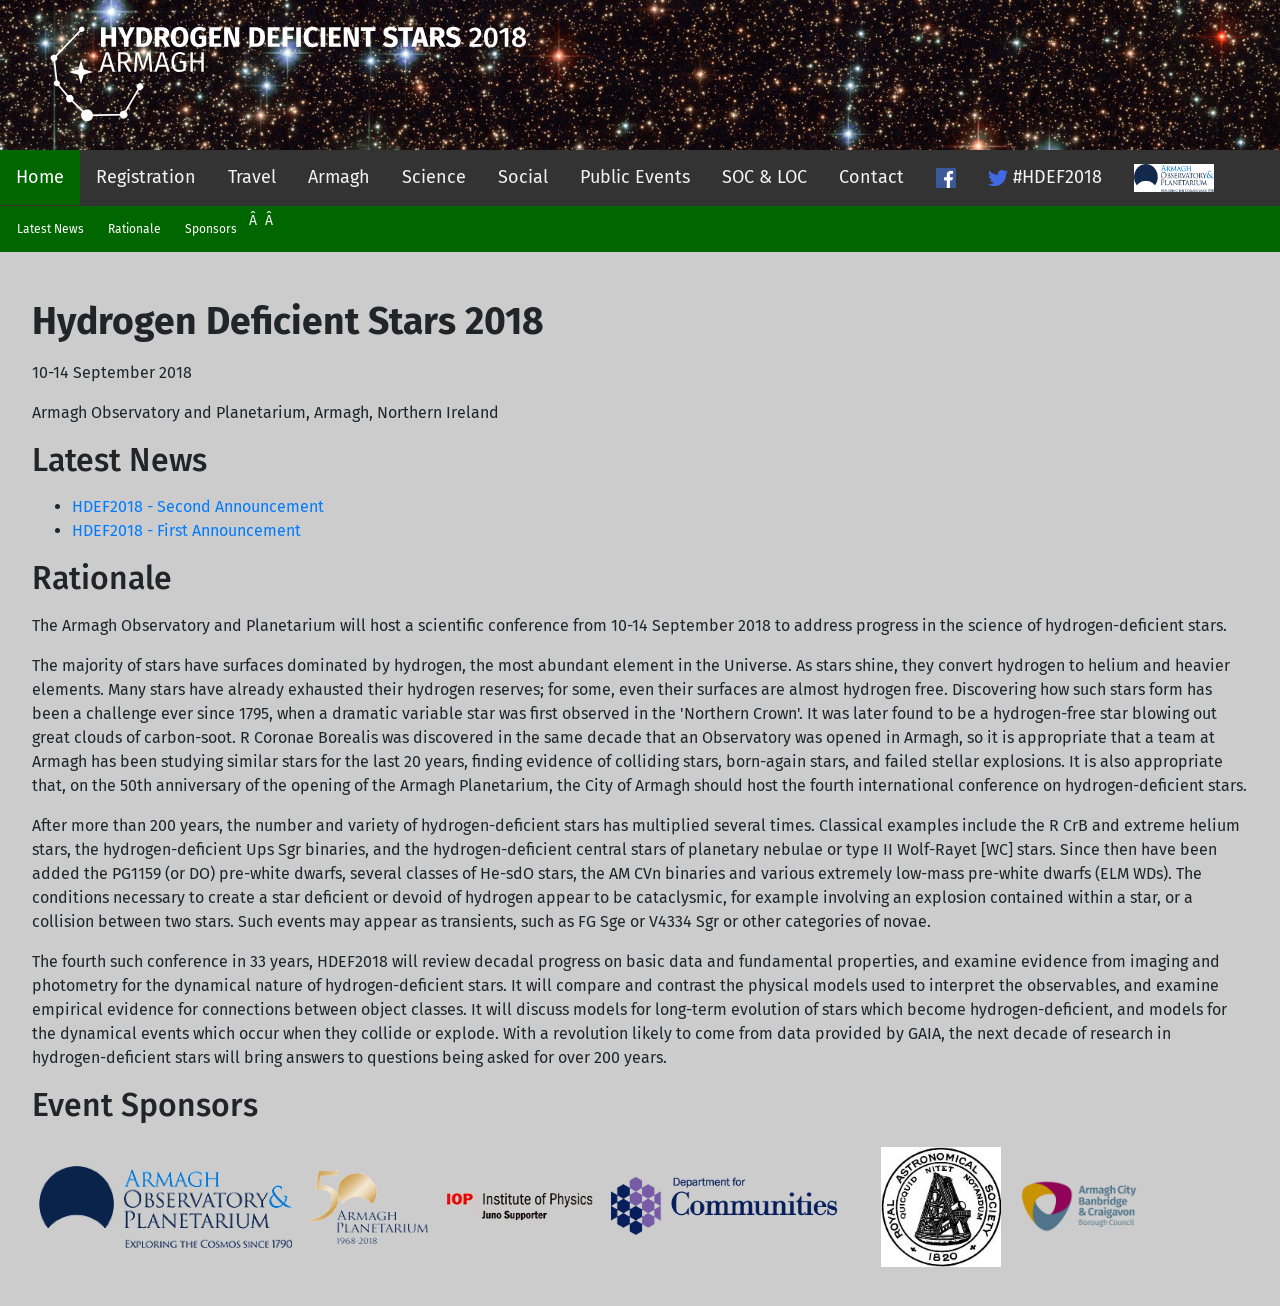
==== index.html @ edde018f "remove registration link" ====
<!DOCTYPE html>
<html lang="en">
<head>
<link rel="stylesheet" href="https://maxcdn.bootstrapcdn.com/bootstrap/4.0.0-beta.2/css/bootstrap.min.css" integrity="sha384-PsH8R72JQ3SOdhVi3uxftmaW6Vc51MKb0q5P2rRUpPvrszuE4W1povHYgTpBfshb" crossorigin="anonymous">
<meta name="viewport" content="width=device-width, initial-scale=1, shrink-to-fit=no">
  <link rel="stylesheet" href="bootstrap-4/css/bootstrap.css">
  <link rel="stylesheet" href="styles.css">
  <link href='https://fonts.googleapis.com/css?family=Fira Sans' rel='stylesheet'>
  <title>HDEF2018 - Hydrogen Deficient Stars 2018</title>
</head>
<body style="background-color:#CCCCCC">
<div class="fixed-bg"><img src="img/hdef2018_long_logo.svg" alt="HDEF2018_logo" style="width:99%;max-width:600px;height:130px"></div>
<!-- <div><img src="img/sag.jpeg"alt="Banner Image "id="banner" style="width: 100%;  background-position:center;background-attachment:fixed"></div> -->
<div class="topnav" id="myTopnav">
  <a href="index.html" class="active">Home</a>
  <a href="registration.html">Registration</a>
  <a href="travel.html">Travel</a>
  <a href="about.html">Armagh</a>
  <a href="programme.html">Science</a>
  <a href="social_events.html">Social</a>
  <a href="public.html">Public Events</a>
  <a href="socloc.html">SOC & LOC</a>
  <a href="contact.html">Contact</a>
  <a href="https://www.facebook.com/armaghplanet/"> <img src="img/soc.png" alt="Facebook" style="width:20px;height:20px;border:0;"> </a>
    <a href="https://twitter.com/hashtag/HDEF2018"> <img src="img/soc2.png" alt="Twitter" style="width:20px;height:20px;border:0;"> #HDEF2018 </a>
  <a href="http://armagh.ac.uk"> <img src="img/aop.png" alt="AOP" style="width:80px;height:28px;border:0;"></a>
</div>
<div class="topnav" id="secondnav">
   <a href="#news">Latest News</a>
   <a href="#motiv">Rationale</a>
   <a href="#sponsors">Sponsors</a>   
</div>
<div style="padding:2em">
<p><h3>Hydrogen Deficient Stars 2018</h3></p><p>

10-14 September 2018 </p><p>
Armagh Observatory and Planetarium, Armagh, Northern Ireland </p><p>

<!-- <h1><a href="registration.html">Registration is now open</a></h1></p><p> 
-->
<h1><a id="news"></a>Latest News</h1></p><p>

<ul>
<li><a href="doc/2nd_announcement.pdf">HDEF2018 - Second Announcement</a></li>
<li><a href="doc/announcement1.pdf">HDEF2018 - First Announcement</a></li>
</ul>  
</p><p>
<h1><a id="motiv"></a>Rationale</h1>
</p><p>
The Armagh Observatory and Planetarium will host a scientific conference from 10-14 September 2018 to address progress in the science of hydrogen-deficient stars.  </p><p>
The majority of stars have surfaces dominated by hydrogen, the most abundant element in the Universe. As stars shine, they convert hydrogen to helium and heavier elements. Many stars have already exhausted their hydrogen reserves; for some, even  their surfaces are almost hydrogen free. Discovering how such stars form has been a challenge ever since 1795, when a dramatic variable star was first observed in the 'Northern Crown'. It was later found to  be a hydrogen-free star blowing out great clouds of carbon-soot. R Coronae Borealis was discovered in the same decade that an Observatory was opened in Armagh, so it is appropriate that a team at Armagh has been studying similar stars for the last 20 years, finding evidence of colliding stars,  born-again stars, and failed stellar explosions. It is also appropriate that, on the 50th anniversary of the opening of the Armagh Planetarium, the City of Armagh should host the fourth international conference on hydrogen-deficient stars. </p><p>
After more than 200 years, the number and variety of hydrogen-deficient stars has multiplied several times. Classical examples include the R CrB and extreme helium stars, the hydrogen-deficient Ups Sgr binaries, and the hydrogen-deficient central stars of planetary nebulae or type II Wolf-Rayet [WC] stars. Since then have been added the PG1159 (or DO) pre-white dwarfs, several classes of He-sdO stars, the AM CVn binaries and various extremely low-mass pre-white dwarfs (ELM WDs). The conditions necessary to create a star deficient or devoid of hydrogen appear to be cataclysmic, for example involving an explosion contained within a star, or a collision between two stars. Such events may appear as transients, such as FG Sge or V4334 Sgr or other categories of novae. </p><p>
The fourth such conference in 33 years, HDEF2018 will review decadal progress on basic data and fundamental properties, and examine evidence from imaging and photometry for the dynamical nature of hydrogen-deficient stars. It will compare and contrast the physical models used to interpret the observables, and examine empirical evidence for connections between object classes. It will discuss models for long-term evolution of stars which become hydrogen-deficient, and models for the dynamical events which occur when they collide or explode. With a revolution likely to come from data provided by GAIA, the next decade of research in hydrogen-deficient stars will bring answers to questions being asked for over 200 years. </p><p>

<h1> Event Sponsors <a id="sponsors"></a></h1></p>

  <a href="http://armagh.ac.uk" title="Armagh Observatory & Planetarium"> <img src="img/aop_2.png" alt="Armagh Observatory and Planetarium" style="width:30%;max-width:200pt;max-height:90pt;border:0;padding:5pt;"></a>
  <a href="http://armagh.ac.uk" title="Armagh Observatory & Planetarium"> <img src="img/aop50_2.png" alt="Armagh Observatory and Planetarium" style="width:17%;max-width:100pt;max-height:65pt;border:0;padding:5pt;"></a>
  <a href="" title="Project Juno"> <img src="img/juno_2.png" alt="Project Juno" style="width:25%;max-width:120pt;max-height:65pt;border:0;padding:5pt;"></a>
      <a href="https://www.communities-ni.gov.uk"title="Northern Ireland Department for Communities"> <img src="img/nidfc.png" alt="Northern Ireland Department for Communities" style="width:33%;max-width:200pt;border:0;padding:5pt;"></a>
    <a href="https://www.ras.org.uk"title="Royal Astronomical Society"> <img src="img/ras.jpg" alt="Royal Astronomical Society" style="width:15%;max-width:100pt;max-height:100pt;border:0;;padding:5pt;"></a>
    <a href="https://www.armaghbanbridgecraigavon.gov.uk"title="Armagh City Banbridge &amp; Craigavon Borough Council"> <img src="img/ACBCBC-logo.png" alt="Armagh City Banbridge &amp; Craigavon Borough Council" style="width:20%;max-width:100pt;max-height:100pt;border:0;;padding:5pt;"></a>
    
<script src="https://code.jquery.com/jquery-3.2.1.slim.min.js" integrity="sha384-KJ3o2DKtIkvYIK3UENzmM7KCkRr/rE9/Qpg6aAZGJwFDMVNA/GpGFF93hXpG5KkN" crossorigin="anonymous"></script>
<script src="https://cdnjs.cloudflare.com/ajax/libs/popper.js/1.12.3/umd/popper.min.js" integrity="sha384-vFJXuSJphROIrBnz7yo7oB41mKfc8JzQZiCq4NCceLEaO4IHwicKwpJf9c9IpFgh" crossorigin="anonymous"></script>
<script src="https://maxcdn.bootstrapcdn.com/bootstrap/4.0.0-beta.2/js/bootstrap.min.js" integrity="sha384-alpBpkh1PFOepccYVYDB4do5UnbKysX5WZXm3XxPqe5iKTfUKjNkCk9SaVuEZflJ" crossorigin="anonymous"></script>
</div>
</body>
</html>
---- styles.css ----
/* Add a black background color to the top navigation */
.topnav {
    background-color: #333;
    overflow: hidden;
}

/* Style the links inside the navigation bar */
.topnav a {
    float: left;
    display: block;
    color: #f2f2f2;
    text-align: center;
    padding: 14px 16px;
    text-decoration: none;
    font-size: 18px;
}

/* Change the color of links on hover */
.topnav a:hover {
    background-color: #ddd;
    color: black;
}

/* Add a color to the active/current link */
.topnav a.active {
    background-color: #006600;
    color: white;
}

/* Add a black background color to the top navigation */
#secondnav {
    overflow: hidden;
    display: block;
    color: #f2f2f2;
    padding: 4px 5px;
    text-decoration: none;
    font-size: 14px;
    background-color: #006600;
}

/* Style the links inside the navigation bar */
#secondnav a {
    float: left;
    display: block;
    color: #ffffff;
    text-align: center;
    padding: 10px 12px;
    text-decoration: none;
    font-size: 12px;
}

/* Change the color of links on hover */
#secondnav a:hover {
    background-color: green;
    color: black;
}


#banner {
    z-index:-1;
    overflow:hidden;
}

/* Add margin to page */
/*p {
    margin-top: 100px;
    margin-bottom: 100px;
    margin-right: 150px;
    margin-left: 80px;
}
*/
.mainbody {  
	padding: 1em; 
}

.fixed-bg {
    background-image: url("img/sag4.jpg");
    height: 150px;
    width:100%;
    top:0;
    background-attachment: fixed;
    background-position: top left;
    background-repeat: repeat;
    background-size: contain;
}

body {
    font-family: "Fira Sans", Georgia;
}
 
 h1 {
    font-size: 24pt;
 }
 
  h2 {
    font-size: 20pt;
 }
 
  h3 {
    font-size: 28pt;
    font-weight: bold;
 }
 
  h4 {
    font-size 15pt;
    font-weight: bold;
  }
  
  table {
    font-family: arial, sans-serif;
    border-collapse: collapse;
    width: 85%;
}

td, th {
    border: 1px solid #dddddd;
    text-align: left;
    padding: 8px;
}
tr{
    background-color: #ffffff;
}
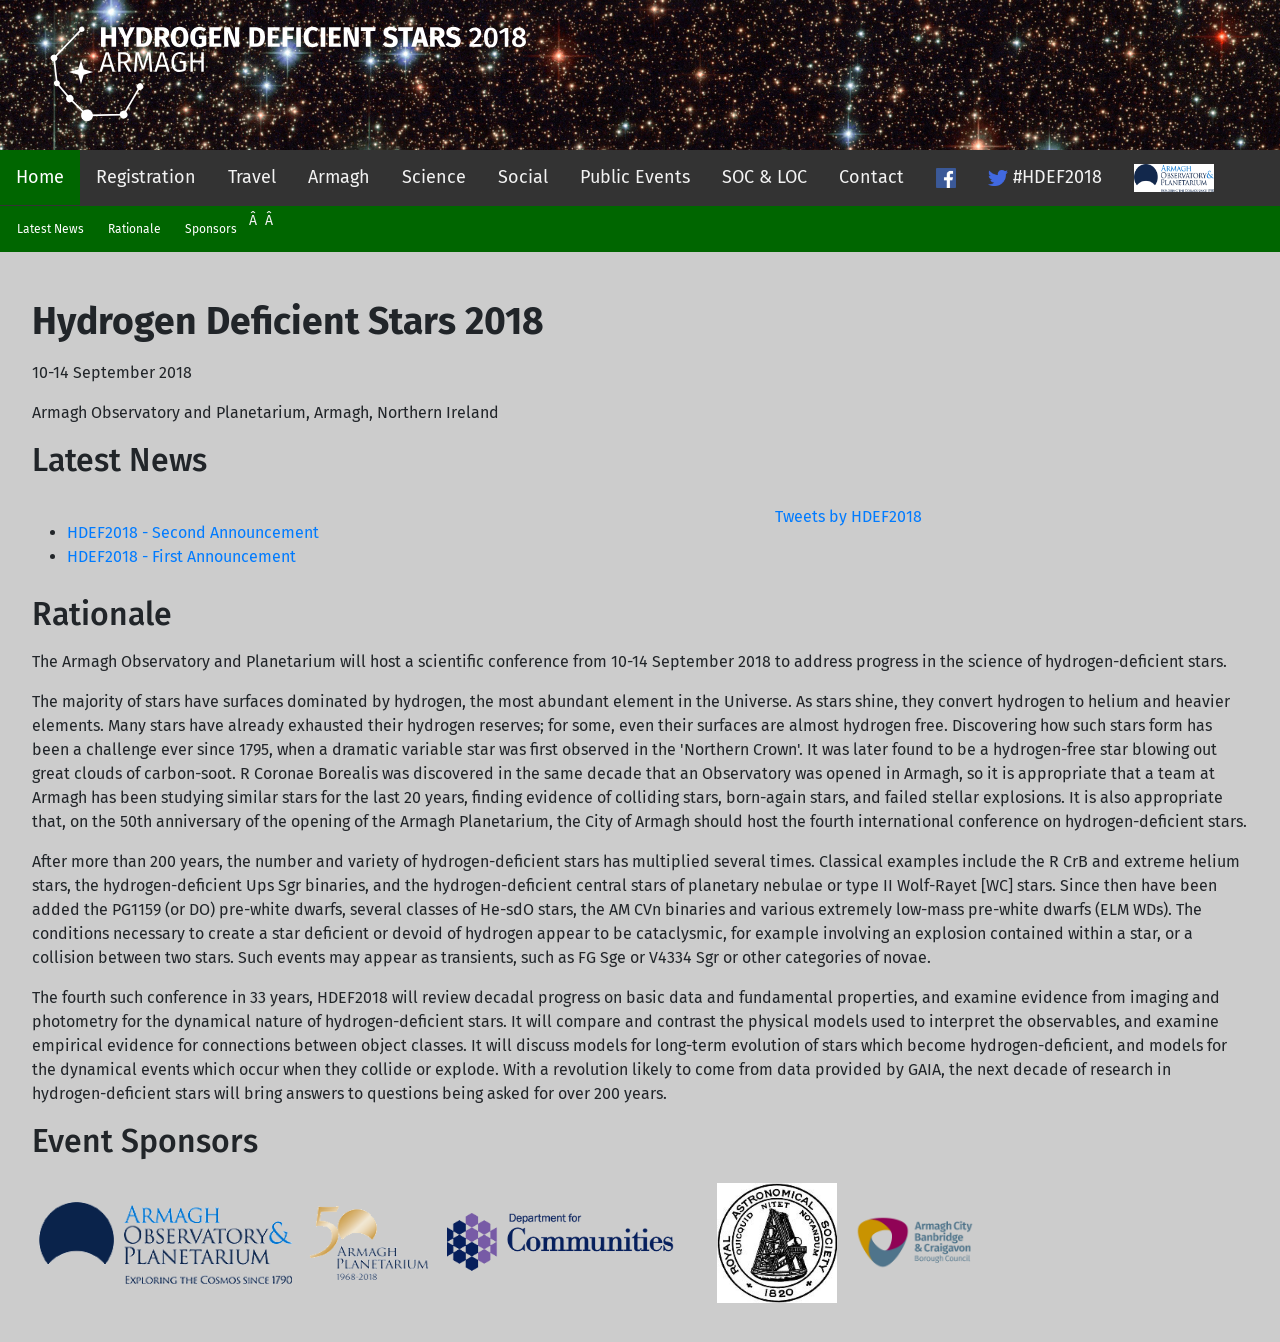
==== commit e770d87d: "twitter integration" ====
--- a/index.html
+++ b/index.html
@@ -37,7 +37,7 @@
 Armagh Observatory and Planetarium, Armagh, Northern Ireland </p><p>
 
 <!-- <h1><a href="registration.html">Registration is now open</a></h1></p><p> 
--->
+
 <h1><a id="news"></a>Latest News</h1></p><p>
 
 <ul>
@@ -45,6 +45,22 @@
 <li><a href="doc/announcement1.pdf">HDEF2018 - First Announcement</a></li>
 </ul>  
 </p><p>
+
+<a class="twitter-timeline" data-width="50%" data-height="500" data-theme="light" href="https://twitter.com/HDEF2018?ref_src=twsrc%5Etfw">Tweets by HDEF2018</a> <script async src="https://platform.twitter.com/widgets.js" charset="utf-8"></script> -->
+
+<h1><a id="news"></a>Latest News</h1></p><p>
+<div class="row">
+  <div class="column1">
+<p><ul>
+<li><a href="doc/2nd_announcement.pdf">HDEF2018 - Second Announcement</a></li>
+<li><a href="doc/announcement1.pdf">HDEF2018 - First Announcement</a></li>
+</ul>
+  </div>
+  <div class="column2">
+<a class="twitter-timeline" data-width="99%" max-data-width="200" data-height="450" data-theme="light" href="https://twitter.com/HDEF2018?ref_src=twsrc%5Etfw">Tweets by HDEF2018</a> <script async src="https://platform.twitter.com/widgets.js" charset="utf-8"></script>
+  </div>
+</div>
+
 <h1><a id="motiv"></a>Rationale</h1>
 </p><p>
 The Armagh Observatory and Planetarium will host a scientific conference from 10-14 September 2018 to address progress in the science of hydrogen-deficient stars.  </p><p>
@@ -56,7 +72,7 @@
 
   <a href="http://armagh.ac.uk" title="Armagh Observatory & Planetarium"> <img src="img/aop_2.png" alt="Armagh Observatory and Planetarium" style="width:30%;max-width:200pt;max-height:90pt;border:0;padding:5pt;"></a>
   <a href="http://armagh.ac.uk" title="Armagh Observatory & Planetarium"> <img src="img/aop50_2.png" alt="Armagh Observatory and Planetarium" style="width:17%;max-width:100pt;max-height:65pt;border:0;padding:5pt;"></a>
-  <a href="" title="Project Juno"> <img src="img/juno_2.png" alt="Project Juno" style="width:25%;max-width:120pt;max-height:65pt;border:0;padding:5pt;"></a>
+<!--  <a href="" title="Project Juno"> <img src="img/juno_2.png" alt="Project Juno" style="width:25%;max-width:120pt;max-height:65pt;border:0;padding:5pt;"></a> -->
       <a href="https://www.communities-ni.gov.uk"title="Northern Ireland Department for Communities"> <img src="img/nidfc.png" alt="Northern Ireland Department for Communities" style="width:33%;max-width:200pt;border:0;padding:5pt;"></a>
     <a href="https://www.ras.org.uk"title="Royal Astronomical Society"> <img src="img/ras.jpg" alt="Royal Astronomical Society" style="width:15%;max-width:100pt;max-height:100pt;border:0;;padding:5pt;"></a>
     <a href="https://www.armaghbanbridgecraigavon.gov.uk"title="Armagh City Banbridge &amp; Craigavon Borough Council"> <img src="img/ACBCBC-logo.png" alt="Armagh City Banbridge &amp; Craigavon Borough Council" style="width:20%;max-width:100pt;max-height:100pt;border:0;;padding:5pt;"></a>
--- a/styles.css
+++ b/styles.css
@@ -119,4 +119,29 @@
 }
 tr{
     background-color: #ffffff;
-}+}
+
+* {
+    box-sizing: border-box;
+}
+
+/* Create two equal columns that floats next to each other */
+.column1 {
+    float: left;
+    width: 60%;
+    padding: 10px;
+    
+}
+.column2 {
+    float: left;
+    width: 40%;
+    padding: 10px;
+    
+}
+
+/* Clear floats after the columns */
+.row:after {
+    content: "";
+    display: table;
+    clear: both;
+}
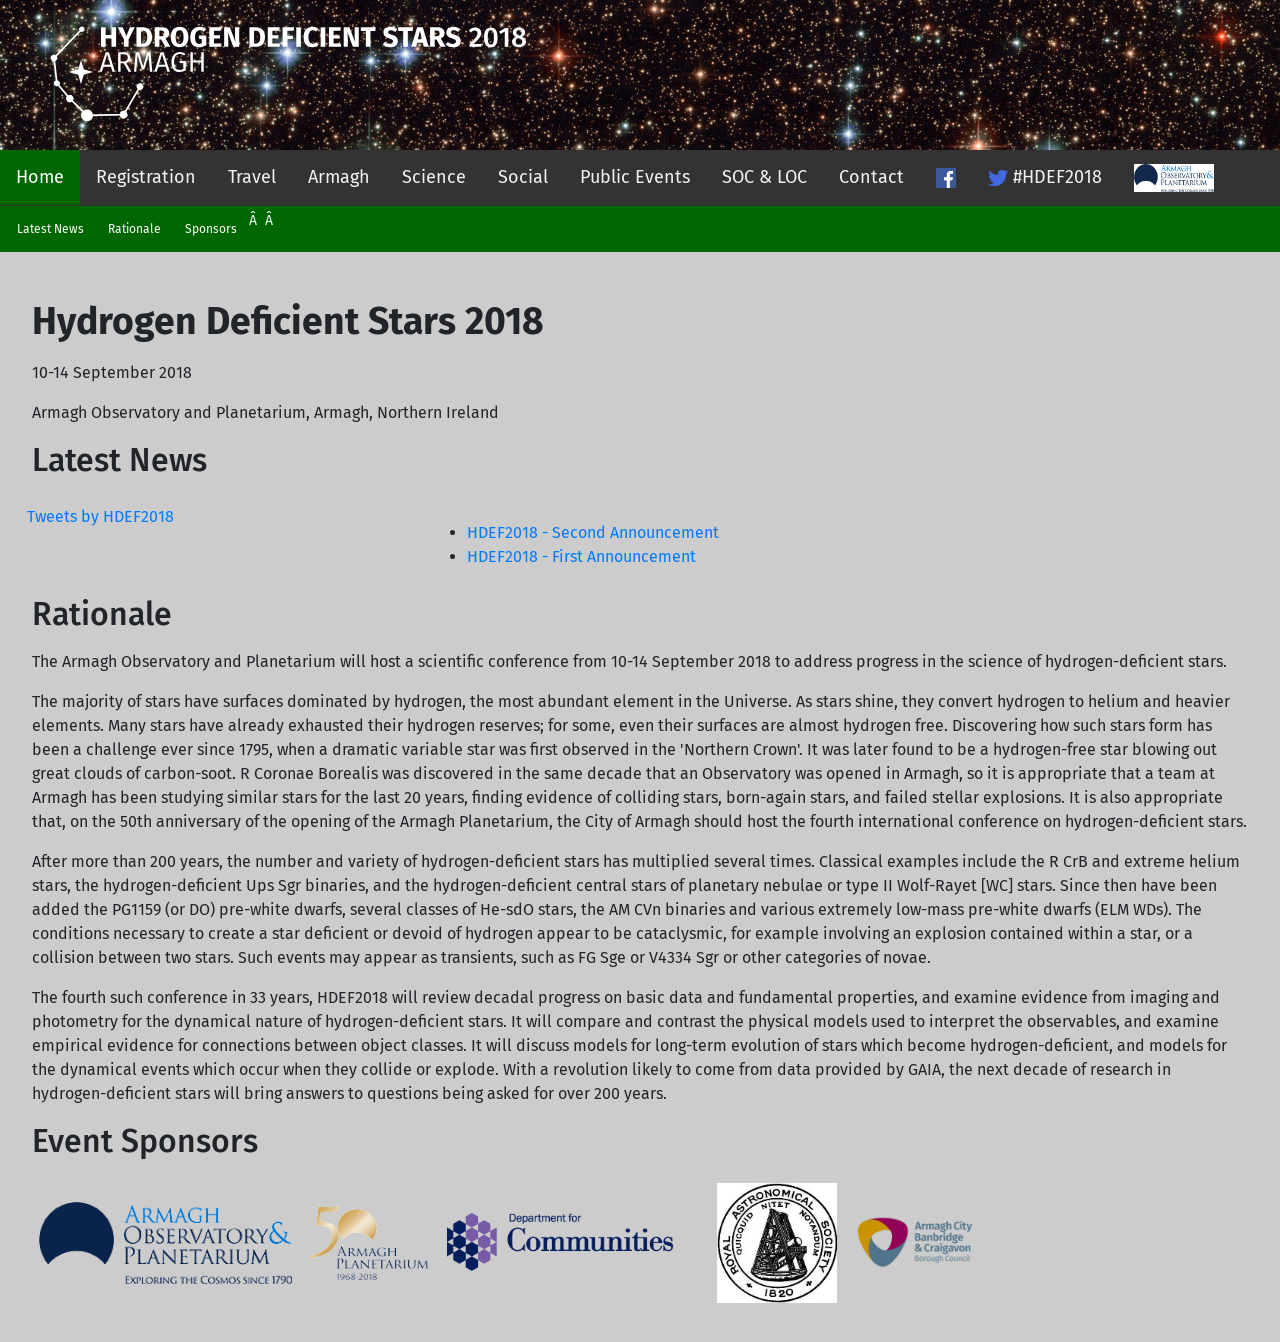
==== commit ebddd524: "twitter integration" ====
--- a/index.html
+++ b/index.html
@@ -51,13 +51,13 @@
 <h1><a id="news"></a>Latest News</h1></p><p>
 <div class="row">
   <div class="column1">
+<a class="twitter-timeline" data-width="99%" max-data-width="200" data-height="450" data-theme="light" href="https://twitter.com/HDEF2018?ref_src=twsrc%5Etfw">Tweets by HDEF2018</a> <script async src="https://platform.twitter.com/widgets.js" charset="utf-8"></script>
+  </div>
+  <div class="column2">
 <p><ul>
 <li><a href="doc/2nd_announcement.pdf">HDEF2018 - Second Announcement</a></li>
 <li><a href="doc/announcement1.pdf">HDEF2018 - First Announcement</a></li>
 </ul>
-  </div>
-  <div class="column2">
-<a class="twitter-timeline" data-width="99%" max-data-width="200" data-height="450" data-theme="light" href="https://twitter.com/HDEF2018?ref_src=twsrc%5Etfw">Tweets by HDEF2018</a> <script async src="https://platform.twitter.com/widgets.js" charset="utf-8"></script>
   </div>
 </div>
 
--- a/styles.css
+++ b/styles.css
@@ -128,14 +128,16 @@
 /* Create two equal columns that floats next to each other */
 .column1 {
     float: left;
-    width: 60%;
+    width: 40%;
     padding: 10px;
+    max-width: 400px;
     
 }
 .column2 {
-    float: left;
-    width: 40%;
+    float: right;
+    width: 60%;
     padding: 10px;
+    max-width: 600px;
     
 }
 
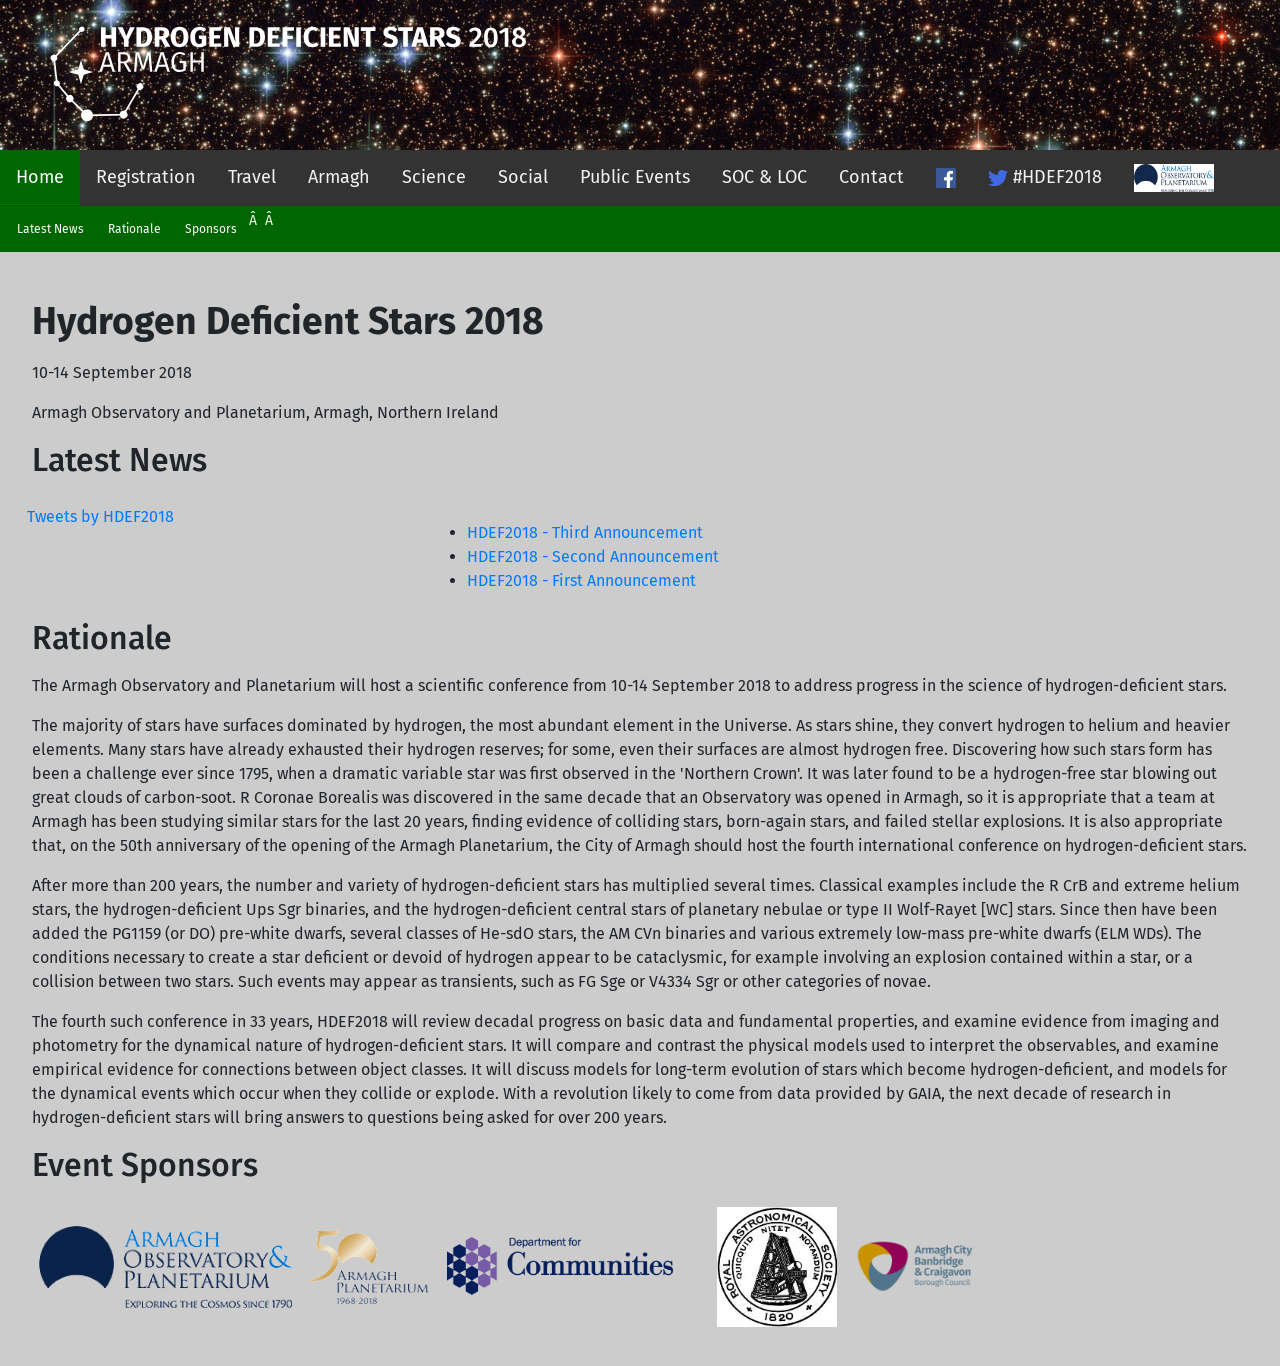
==== commit 7cb1a618: "prep for 3rd announcement" ====
--- a/index.html
+++ b/index.html
@@ -55,6 +55,7 @@
   </div>
   <div class="column2">
 <p><ul>
+<li><a href="">HDEF2018 - Third Announcement</a></li>
 <li><a href="doc/2nd_announcement.pdf">HDEF2018 - Second Announcement</a></li>
 <li><a href="doc/announcement1.pdf">HDEF2018 - First Announcement</a></li>
 </ul>
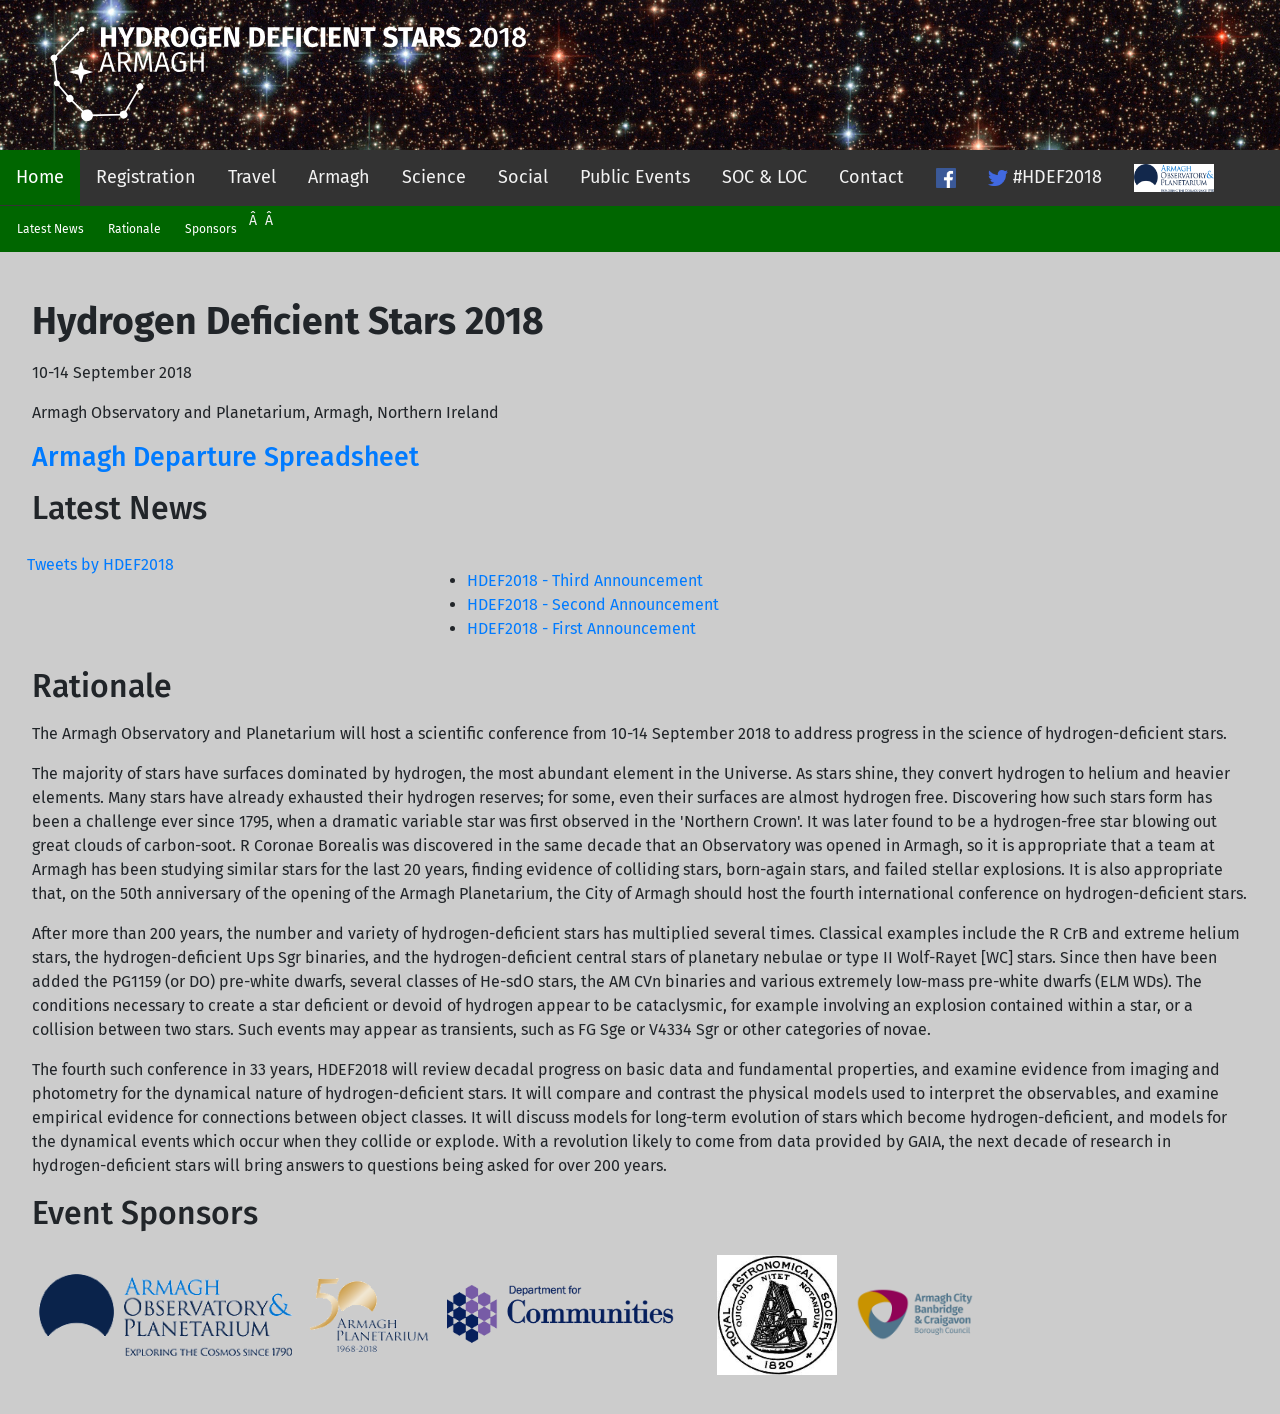
==== commit c0273cb6: "departure spreadsheet added" ====
--- a/index.html
+++ b/index.html
@@ -36,6 +36,8 @@
 10-14 September 2018 </p><p>
 Armagh Observatory and Planetarium, Armagh, Northern Ireland </p><p>
 
+<h2><a href="https://docs.google.com/spreadsheets/d/1M2UPjoc_paFL4BTm52u6Mo26QC9ECTrWk_k5aMcVnAo/edit?usp=sharing">Armagh Departure Spreadsheet</a></h2></p><p>
+
 <!-- <h1><a href="registration.html">Registration is now open</a></h1></p><p> 
 
 <h1><a id="news"></a>Latest News</h1></p><p>
@@ -55,7 +57,7 @@
   </div>
   <div class="column2">
 <p><ul>
-<li><a href="">HDEF2018 - Third Announcement</a></li>
+<li><a href="doc/announcement3.pdf">HDEF2018 - Third Announcement</a></li>
 <li><a href="doc/2nd_announcement.pdf">HDEF2018 - Second Announcement</a></li>
 <li><a href="doc/announcement1.pdf">HDEF2018 - First Announcement</a></li>
 </ul>
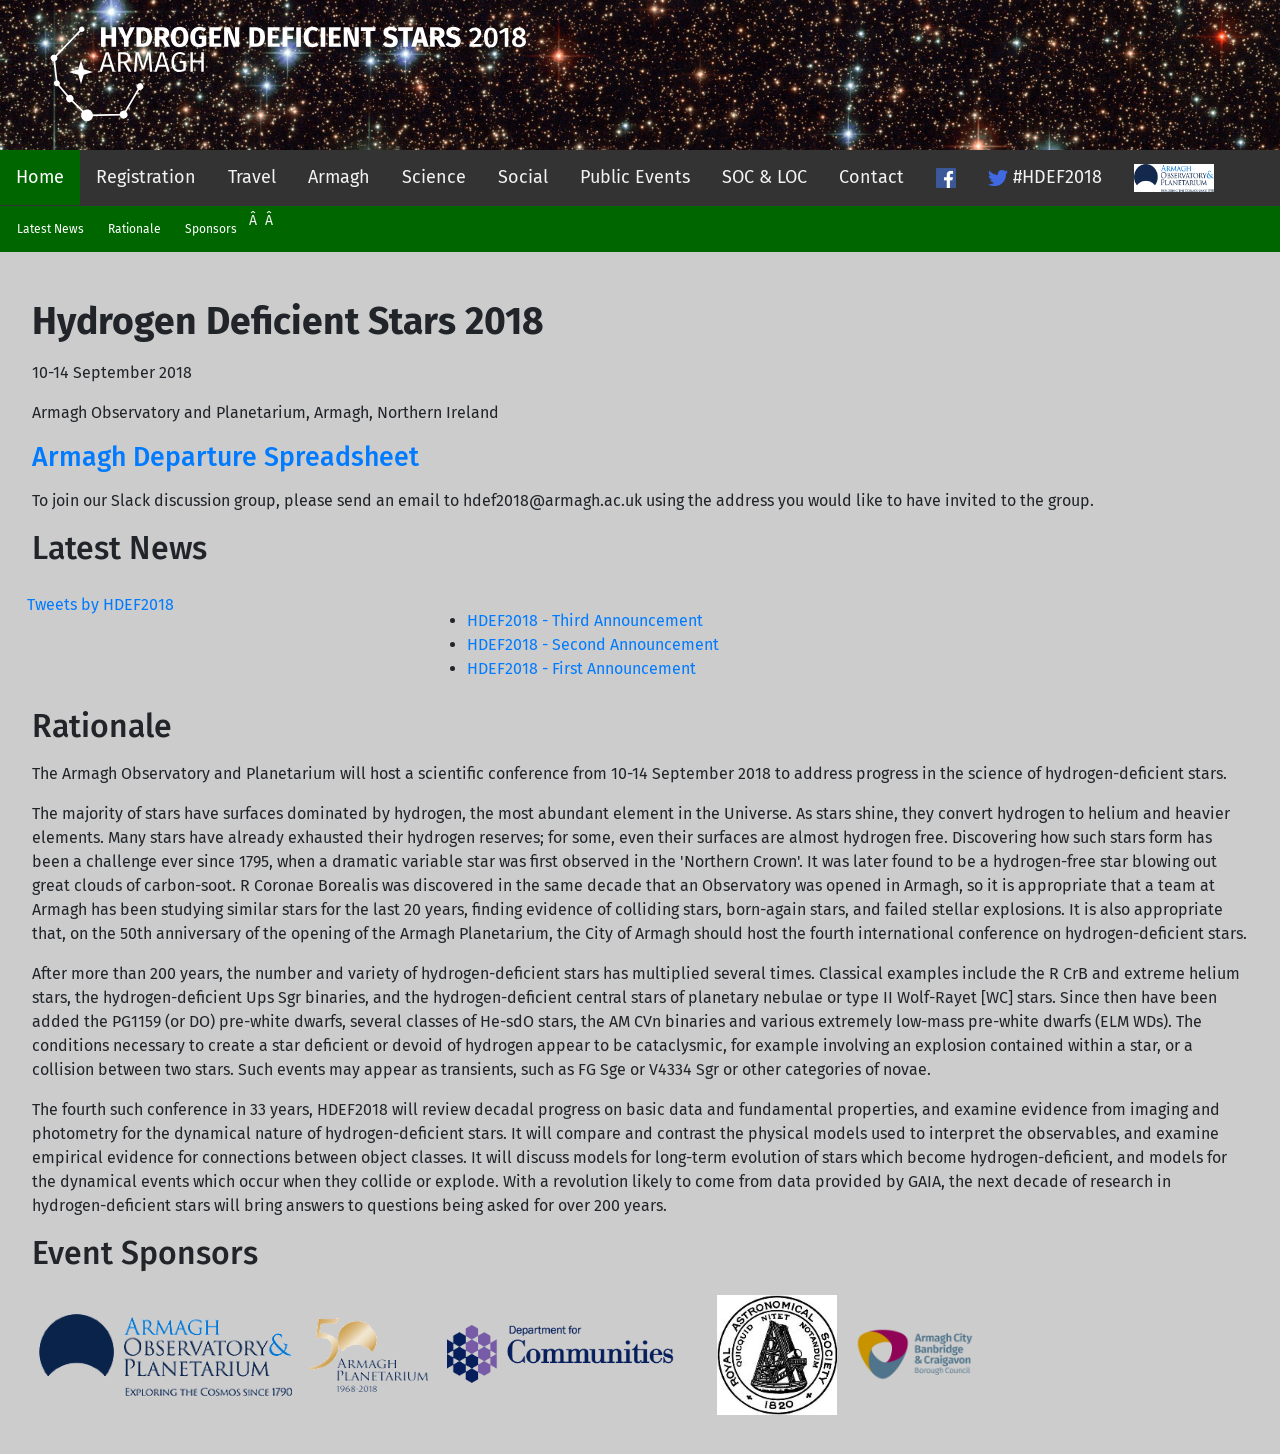
==== commit a47fad39: "Slack instructions added" ====
--- a/index.html
+++ b/index.html
@@ -37,6 +37,8 @@
 Armagh Observatory and Planetarium, Armagh, Northern Ireland </p><p>
 
 <h2><a href="https://docs.google.com/spreadsheets/d/1M2UPjoc_paFL4BTm52u6Mo26QC9ECTrWk_k5aMcVnAo/edit?usp=sharing">Armagh Departure Spreadsheet</a></h2></p><p>
+
+To join our Slack discussion group, please send an email to hdef2018@armagh.ac.uk using the address you would like to have invited to the group.</p><p>
 
 <!-- <h1><a href="registration.html">Registration is now open</a></h1></p><p> 
 
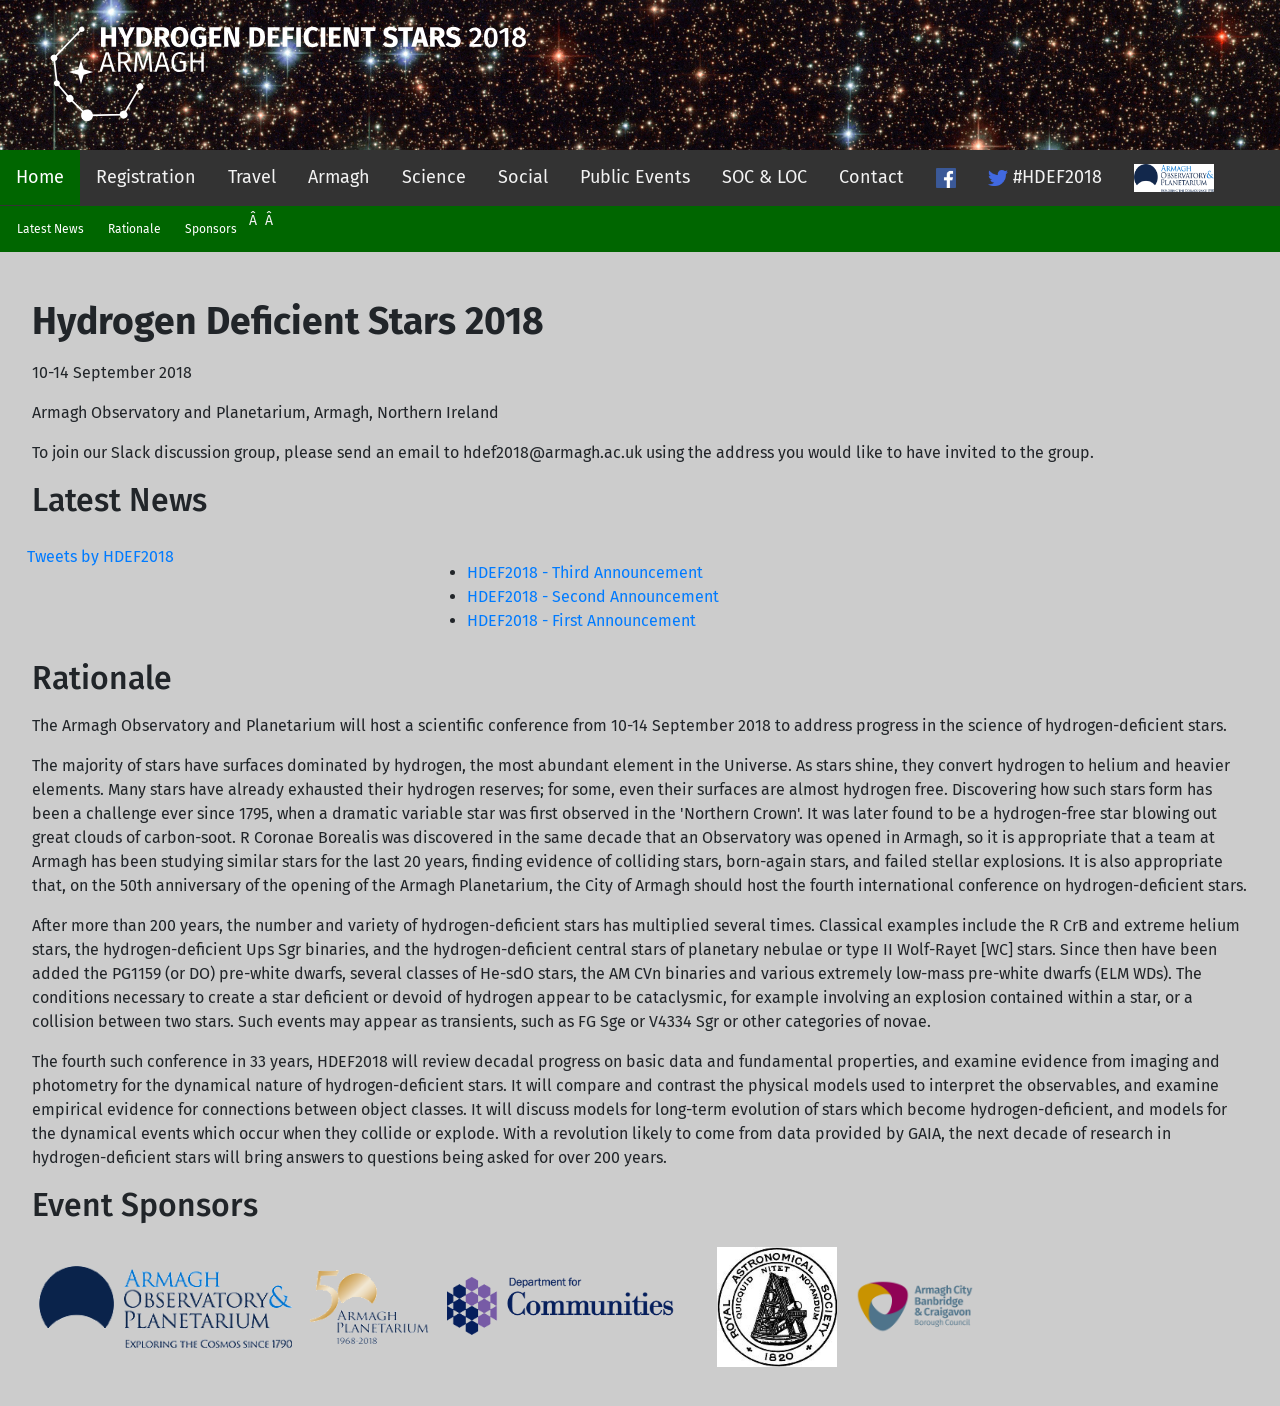
==== commit 604a8ca7: "Update index.html" ====
--- a/index.html
+++ b/index.html
@@ -36,7 +36,7 @@
 10-14 September 2018 </p><p>
 Armagh Observatory and Planetarium, Armagh, Northern Ireland </p><p>
 
-<h2><a href="https://docs.google.com/spreadsheets/d/1M2UPjoc_paFL4BTm52u6Mo26QC9ECTrWk_k5aMcVnAo/edit?usp=sharing">Armagh Departure Spreadsheet</a></h2></p><p>
+<!-- <h2><a href="https://docs.google.com/spreadsheets/d/1M2UPjoc_paFL4BTm52u6Mo26QC9ECTrWk_k5aMcVnAo/edit?usp=sharing">Armagh Departure Spreadsheet</a></h2></p><p> -->
 
 To join our Slack discussion group, please send an email to hdef2018@armagh.ac.uk using the address you would like to have invited to the group.</p><p>
 
